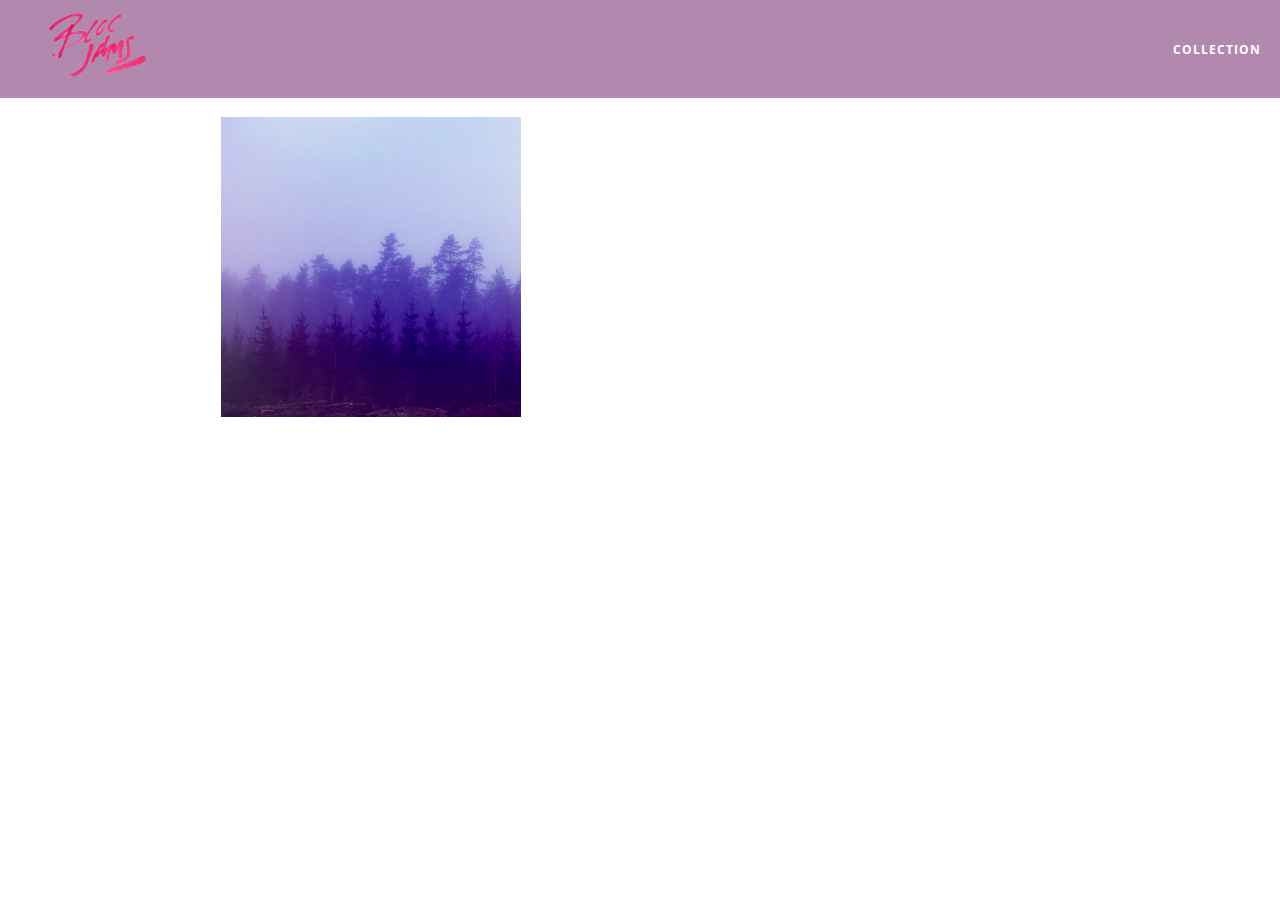
==== album.html @ 7211c13f "checkpoint6AlbumView: Completed" ====
<!DOCTYPE html>
 <html>
     <head>
         <title>Bloc Jams</title>
         <meta name="viewport" content="width=device-width, initial-scale=1">
         <link rel="stylesheet" type="text/css" href="http://fonts.googleapis.com/css?family=Open+Sans:400,800,600,700,300">
         <link rel="stylesheet" type="text/css" href="http://code.ionicframework.com/ionicons/2.0.1/css/ionicons.min.css">
         <link rel="stylesheet" type="text/css" href="styles/normalize.css">
         <link rel="stylesheet" type="text/css" href="styles/main.css">
         <link rel="stylesheet" type="text/css" href="styles/album.css">
     </head>
     <body class="album">
         <nav class="navbar"> <!-- nav bar -->
             <a href="index.html"  class="logo">
                 <img src="assets/images/bloc_jams_logo.png" alt="bloc jams logo">
             </a>
             <div class="links-container">
                 <a href="collection.html" class="navbar-link">collection</a>
             </div>
         </nav>
         
         <main class="album-view container narrow">
            <section class="clearfix">
                <div class="column half">
                    <img src="assets/images/album_covers/01.png" class="album-cover-art"> 
                </div>
                <div class="album-view-details column half">
                    <h2 class="album-view-title">The Colors</h2>
                    <h3 class="album-view-artist">Pablo Picasso</h3>
                    <h5 class="album-view-release-info">1909 Spanish Records</h5>
                </div>
             </section>
             
             <table class="album-view-song-list">
                <tr class="album-view-song-item">
                    <td class="song-item-number">1</td>
                    <td class="song-item-title">Blue</td>
                    <td class="song-item-duration">X:XX</td>
                </tr>
                <tr class="album-view-song-item">
                    <td class="song-item-number">2</td>
                    <td class="song-item-title">Red</td>
                    <td class="song-item-duration">X:XX</td>
                </tr>
                <tr class="album-view-song-item">
                    <td class="song-item-number">3</td>
                    <td class="song-item-title">Green</td>
                    <td class="song-item-duration">X:XX</td>
                </tr>
                <tr class="album-view-song-item">
                    <td class="song-item-number">4</td>
                    <td class="song-item-title">Purple</td>
                    <td class="song-item-duration">X:XX</td>
                </tr>
                <tr class="album-view-song-item">
                    <td class="song-item-number">5</td>
                    <td class="song-item-title">Black</td>
                    <td class="song-item-duration">X:XX</td>
                </tr>
             </table>
         </main>
     </body>
 </html>
---- styles/main.css ----
*, *:before, *:after {
    -moz-box-sizing: border-box;
    -webkit-box-sizing: border-box;
    box-sizing: border-box;
}

html {
    height: 100%;
    font-size: 100%;
}

body {
    font-family: 'Open Sans';
    color: white;
    min-height: 100%;
}

.navbar {
    position: relative;
    padding: 0.5rem;
    /* #1 */
    background-color: rgba(101,18,95,0.5);
    /* #2 */
    z-index: 1;
}

.navbar .logo {
    position: relative;
    left: 2rem;
    cursor: pointer;
}

.navbar .links-container{
    display: table;
    position: absolute;
    top: 0;
    right: 0;
    height: 100px;
    color: white;
    /* #3 */
    text-decoration: none;
}

.links-container .navbar-link {
    display: table-cell;
    position: relative;
    height: 100%;
    padding-left: 1rem;
    padding-right: 1rem;
    /* #4 */
    vertical-align: middle;
    color: white;
    font-size: 0.625rem;
    letter-spacing: 0.05rem;
    font-weight: 700;
    text-transform: uppercase;
    /* #3 */
    text-decoration: none;
    cursor: pointer;
}

/* #5 */
.links-container .navbar-link:hover {
    color: rgb(233,50,117);
}

.links-container .navbar-link:active {
    color: rgb(233,50,117);
    background-color: white;
}

.container{
    margin: 0 auto;
    max-width: 64rem;
}

.container.narrow {
    max-width: 56rem;
}

/* Medium and small screens (640px) */
@media (min-width: 640px){
    html { font-size: 112%;}

    .column {
        float: left;
        padding-left: 1rem;
        padding-right: 1rem;
    }
    
    .column.full {width: 100%;}
    .column.two-thirds {width: 66.7%;}
    .column.half {width: 50%;}
    .column.third {width: 33.3%;}
    .column.fourth {width: 25%;}
    .column.flow-opposite {float: right;}
}

/* Large screens (1024px) */
@media (min-width: 1024px) {
    html { font-size: 120%;}
}
---- styles/album.css ----
body.album {
    background-image: url(../assets/images/blurred_backgrounds/blur_bg_3.jpg);
    background-repeat: no-repeat;
    background-attachment: fixed;
    background-position: center center;
    background-size: cover;
}

.album-cover-art {
    position: relative;
    left: 20%;
    margin-top: 1rem;
    width: 60%;
}

.album-view-details {
    position: relative;
    top: 1.5rem;
    padding: 1rem;
}

.album-view-details .album-view-title {
    font-weight: 300;
    font-size: 2rem;
}

.album-view-details .album-view-artist {
    font-weight: 300;
    font-size: 1.5rem;
}

.album-view-details .album-view-release-info {
    font-weight: 300;
    font-size: 0.75rem;
}

.album-view-song-list {
    width: 90%;
    margin: 1.5rem auto;
    font-weight: 300;
    font-size: 0.75em;
    border-collapse: collapse;
}

.album-view-song-item {
    height: 3rem;
    border-bottom: 1px solid rgba(255,255,255,0.5);
}

.song-item-number {
    width: 5%;
}

.song-item-title {
    width: 85%;
}

.song-item-duration {
    width: 5%;
}

@media (max-width: 640px) and (min-width: 320px) {
    .album-view-details {
        text-align: center;
    }
    
    .album-view-title {
        margin-top: 0;
    }
}

@media (max-width: 1024px) and (min-width: 320px) {
    .album-view-song-list {
        position: relative;
        top: 1rem;
        width: 80%;
        margin: auto;
    }
}
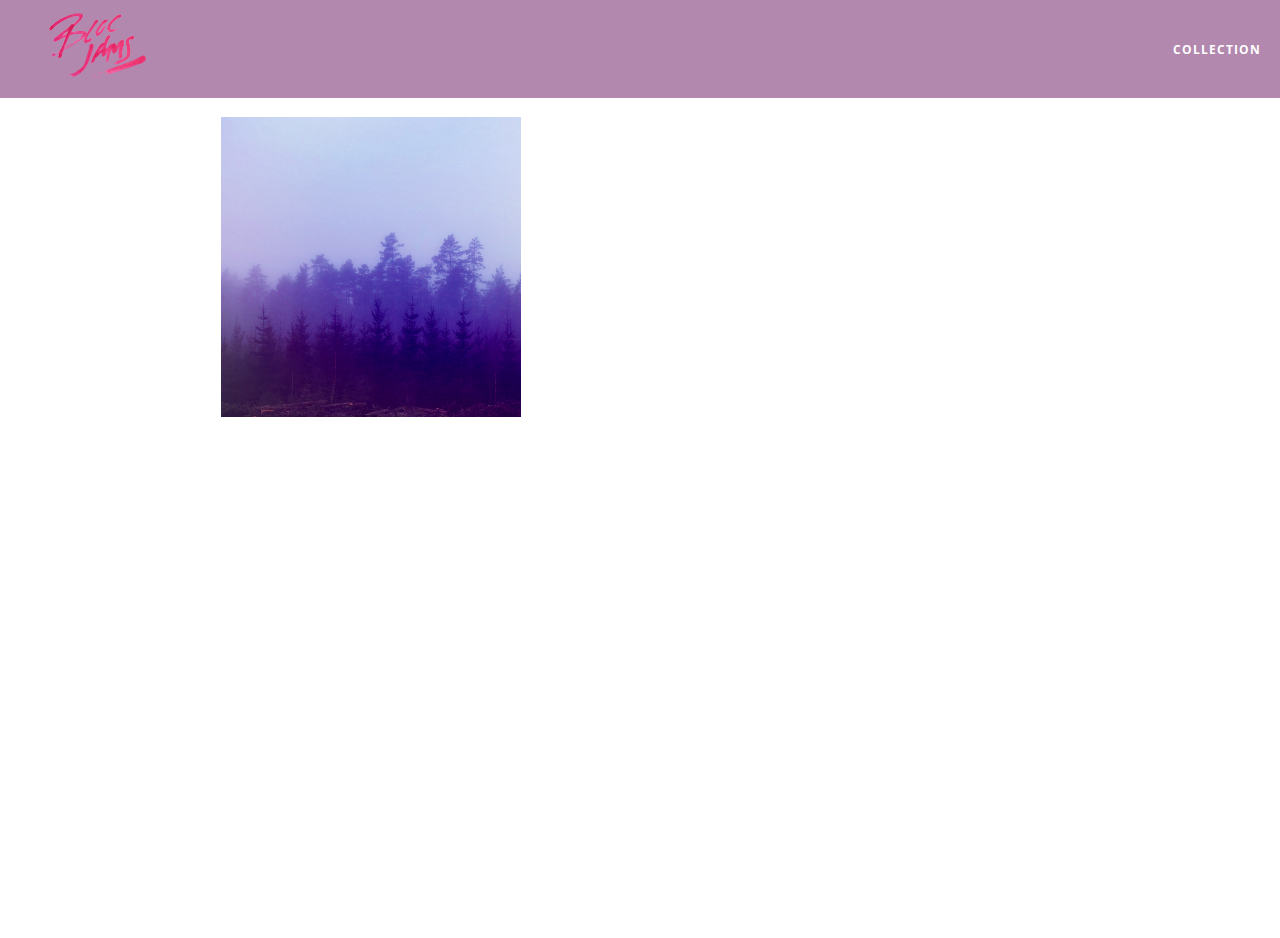
==== commit 460fe83d: "checkpoint15HTMLCSSMusicPlayer:Complete" ====
--- a/album.html
+++ b/album.html
@@ -8,6 +8,7 @@
          <link rel="stylesheet" type="text/css" href="styles/normalize.css">
          <link rel="stylesheet" type="text/css" href="styles/main.css">
          <link rel="stylesheet" type="text/css" href="styles/album.css">
+         <link rel="stylesheet" type="text/css" href="styles/player_bar.css">
      </head>
      <body class="album">
          <nav class="navbar"> <!-- nav bar -->
@@ -32,32 +33,45 @@
              </section>
              
              <table class="album-view-song-list">
-                <tr class="album-view-song-item">
-                    <td class="song-item-number">1</td>
-                    <td class="song-item-title">Blue</td>
-                    <td class="song-item-duration">X:XX</td>
-                </tr>
-                <tr class="album-view-song-item">
-                    <td class="song-item-number">2</td>
-                    <td class="song-item-title">Red</td>
-                    <td class="song-item-duration">X:XX</td>
-                </tr>
-                <tr class="album-view-song-item">
-                    <td class="song-item-number">3</td>
-                    <td class="song-item-title">Green</td>
-                    <td class="song-item-duration">X:XX</td>
-                </tr>
-                <tr class="album-view-song-item">
-                    <td class="song-item-number">4</td>
-                    <td class="song-item-title">Purple</td>
-                    <td class="song-item-duration">X:XX</td>
-                </tr>
-                <tr class="album-view-song-item">
-                    <td class="song-item-number">5</td>
-                    <td class="song-item-title">Black</td>
-                    <td class="song-item-duration">X:XX</td>
-                </tr>
              </table>
          </main>
+         
+         <section class="player-bar">
+            <div class="container">
+                <div class="control-group main-controls">
+                    <a class="previous">
+                        <span class="ion-skip-backward"></span>
+                    </a>
+                    <a class="play-pause">
+                        <span class="ion-play"></span>
+                    </a>
+                    <a class="next">
+                        <span class="ion-skip-forward"></span>
+                    </a>
+                </div>
+                <div class="control-group currently-playing">
+                    <h2 class="song-name">My dumb song</h2>
+                    <div class="seek-control">
+                         <div class="seek-bar">
+                             <div class="fill"></div>
+                             <div class="thumb"></div>
+                         </div>
+                         <div class="current-time">2:30</div>
+                         <div class="total-time">4:45</div>
+                     </div>
+                    <h2 class="artist-song-mobile">My dumb song - Fallout Boy</h2>
+                    <h3 class="artist-name">Fallout Boy</h3>
+                </div>
+                <div class="control-group volume">
+                    <span class="ion-volume-high icon"></span>
+                    <div class="seek-bar">
+                        <div class="fill"></div>
+                        <div class="thumb"></div>
+                </div>
+                </div>
+             </div>
+         </section>
+         
+         <script src="scripts/album.js"></script>
      </body>
  </html>--- a/styles/album.css
+++ b/styles/album.css
@@ -4,6 +4,7 @@
     background-attachment: fixed;
     background-position: center center;
     background-size: cover;
+    padding-bottom: 200px;
 }
 
 .album-cover-art {
@@ -49,6 +50,7 @@
 
 .song-item-number {
     width: 5%;
+    min-width: 30px;
 }
 
 .song-item-title {
@@ -57,6 +59,27 @@
 
 .song-item-duration {
     width: 5%;
+}
+
+.album-song-button {
+    text-align: center;
+    font-size: 14px;
+    background-color: white;
+    color: rgb(219, 40, 123);
+    border-radius: 50% 50%;
+    display: inline-block;
+    width: 28px;
+    height 28px;
+}
+
+.album-song-button:hover {
+    cursor: pointer;
+    color: white;
+    background-color: rgb(210, 40, 123);
+}
+
+.album-song-button span {
+    line-height: 28px;
 }
 
 @media (max-width: 640px) and (min-width: 320px) {
--- a/styles/player_bar.css
+++ b/styles/player_bar.css
@@ -0,0 +1,184 @@
+.player-bar {
+    position: fixed;
+    bottom: 0;
+    left: 0;
+    right: 0;
+    height: 200px;
+    background-color: rgba(255, 255, 255, 0.3);
+    z-index: 100;
+}
+
+.player-bar a {
+    font-size: 1.1rem;
+    vertical-align: middle;
+}
+
+.player-bar a,
+.player-bar a:hover {
+    color: white;
+    cursor: pointer;
+    text-decoration: none;
+}
+
+.player-bar .container {
+    display: table;
+    padding: 0;
+    width: 90%;
+    min-height: 100%;
+}
+
+.player-bar .control-group {
+    display: table-cell;
+    vertical-align: middle;
+}
+
+.player-bar .main-controls {
+    width 25%;
+    text-align: left;
+    padding-right: 1rem;
+}
+
+.player-bar .main-controls .previous {
+    margin-right: 16.5%;
+}
+
+.player-bar .main-controls .play-pause {
+    margin-right: 15%;
+    font-size: 1.6rem;
+}
+
+.player-bar .currently-playing {
+    width: 50%;
+    text-align: center;
+    position: relative;
+}
+
+.player-bar .currently-playing .song-name,
+.player-bar .currently-playing .artist-name,
+.player-bar .currently-playing .artist-song-mobile {
+    text-align: center;
+    font-size: 0.75rem;
+    margin: 0;
+    position: absolute;
+    width: 100%;
+    font-weight: 300;
+}
+
+.player-bar .currently-playing .song-name,
+.player-bar .currently-playing .artist-song-mobile {
+    top: 1.1rem;
+}
+
+.player-bar .currently-playing .artist-name {
+    bottom: 1.1rem;
+}
+
+.player-bar .currently-playing .artist-song-mobile {
+    display: none;
+}
+
+.seek-control {
+     position: relative;
+     font-size: 0.8rem;
+ }
+
+.seek-control .current-time {
+     position: absolute;
+     top: 0.5rem;
+ }
+
+.seek-control .total-time {
+     position: absolute;
+     right: 0;
+     top: 0.5rem;
+ }
+
+.seek-bar {
+     height: 0.25rem;
+     background-color: rgba(255, 255, 255, 0.3);
+     border-radius: 2px;
+     position: relative;
+     cursor: pointer;
+ }
+
+.seek-bar .fill {
+     background-color: white;
+     width: 36%;
+     height: 0.25rem;
+     border-radius: 2px;
+ }
+
+.seek-bar .thumb {
+     position: absolute;
+     height: 0.5rem;
+     width: 0.5rem;
+     background-color: white;
+     left: 36%;
+     top: 50%;
+     margin-left: -0.25rem;
+     margin-top: -0.25rem;
+     border-radius: 50%;
+     cursor: pointer;
+     -webkit-transition: all 100ms ease-in-out;
+        -moz-transition: all 100ms ease-in-out;
+             transition: all 100ms ease-in-out;
+ }
+
+.seek-bar:hover .thumb {
+     width: 1.1rem;
+     height: 1.1rem;
+     margin-top: -0.5rem;
+     margin-left: -0.5rem;
+ }
+
+.player-bar .volume {
+    width: 25%;
+    text-align: right;
+}
+
+.player-bar .volume .icon {
+     font-size: 1.1rem;
+     display: inline-block;
+     vertical-align: middle;
+ }
+
+.player-bar .volume .seek-bar {
+     display: inline-block;
+     width: 5.75rem;
+     vertical-align: middle;
+ }
+
+@media (max-width: 640px) {
+     .player-bar {
+         padding: 1rem;
+         background-color: rgba(0,0,0,0.6);
+     }
+ 
+     .player-bar .main-controls,
+     .player-bar .currently-playing,
+     .player-bar .volume {
+         display: block;
+         margin: 0 auto;
+         padding: 0;
+         width: 100%;
+         text-align: center;
+     }
+     
+     .player-bar .main-controls,
+     .player-bar .volume {
+         min-height: 3.5rem;
+     }
+     
+     .player-bar .currently-playing {
+         min-height: 2.5rem;
+     }
+      
+     .player-bar .artist-name,
+     .player-bar .song-name {
+         display: none;
+     }
+ 
+     .player-bar .currently-playing .artist-song-mobile {
+         display: block;
+     }
+ }
